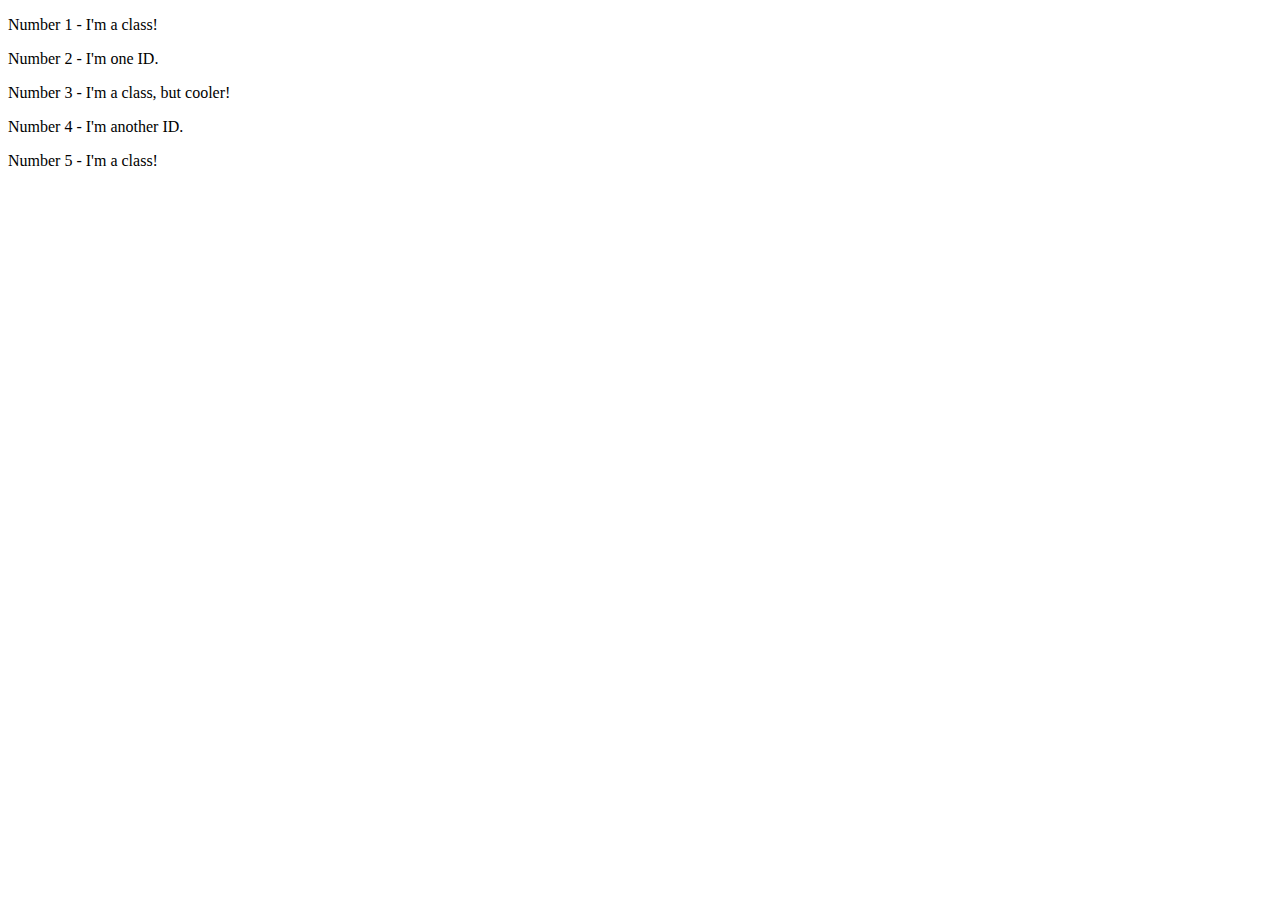
==== foundations/02-class-id-selectors/index.html @ fb798fc1 "finish project 02" ====
<!DOCTYPE html>
<html lang="en">
  <head>
    <meta charset="UTF-8">
    <meta http-equiv="X-UA-Compatible" content="IE=edge">
    <meta name="viewport" content="width=device-width, initial-scale=1.0">
    <title>Class and ID Selectors</title>
    <link rel="stylesheet" href="style.css">
  </head>
  <body>
    <p class="odd">Number 1 - I'm a class!</p>
    <div id="second">Number 2 - I'm one ID.</div>
    <p class="odd" id="third">Number 3 - I'm a class, but cooler!</p>
    <div id="fourth">Number 4 - I'm another ID.</div>
    <p class="odd">Number 5 - I'm a class!</p>
  </body>
</html>
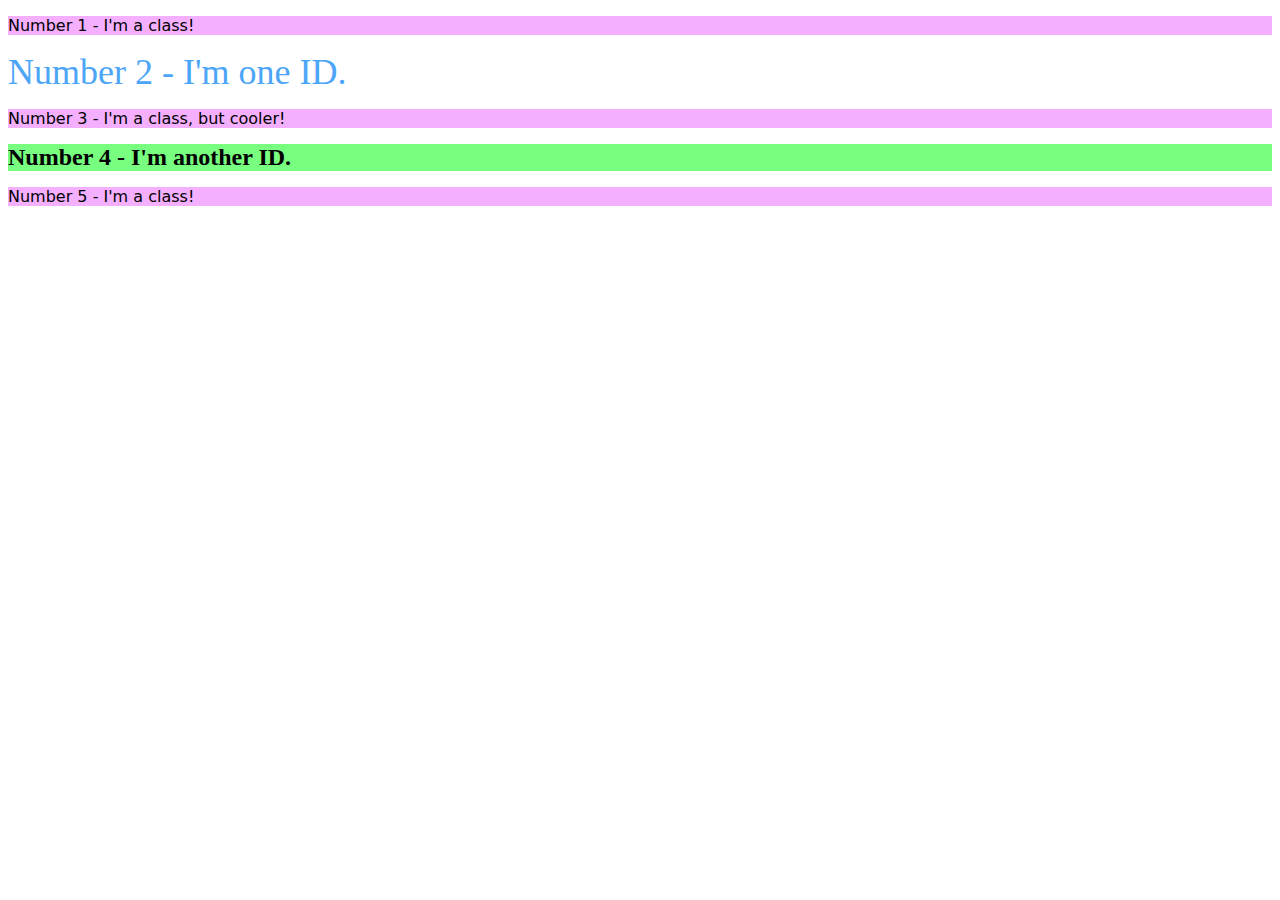
==== commit c91d3790: "change number 3 from id to class" ====
--- a/foundations/02-class-id-selectors/index.html
+++ b/foundations/02-class-id-selectors/index.html
@@ -10,7 +10,7 @@
   <body>
     <p class="odd">Number 1 - I'm a class!</p>
     <div id="second">Number 2 - I'm one ID.</div>
-    <p class="odd" id="third">Number 3 - I'm a class, but cooler!</p>
+    <p class="odd third">Number 3 - I'm a class, but cooler!</p>
     <div id="fourth">Number 4 - I'm another ID.</div>
     <p class="odd">Number 5 - I'm a class!</p>
   </body>
--- a/foundations/02-class-id-selectors/style.css
+++ b/foundations/02-class-id-selectors/style.css
@@ -0,0 +1,19 @@
+.odd {
+    background-color: #f4b0ff;
+    font-family: Verdana, "DejaVu Sans", sans-serif;
+}
+
+#second {
+    color: #4ca5f7;
+    font-size: 36px;
+}
+
+#third {
+    font-size: 24px;
+}
+
+#fourth{
+    background-color: #78ff80;
+    font-size: 24px;
+    font-weight: bold;
+}